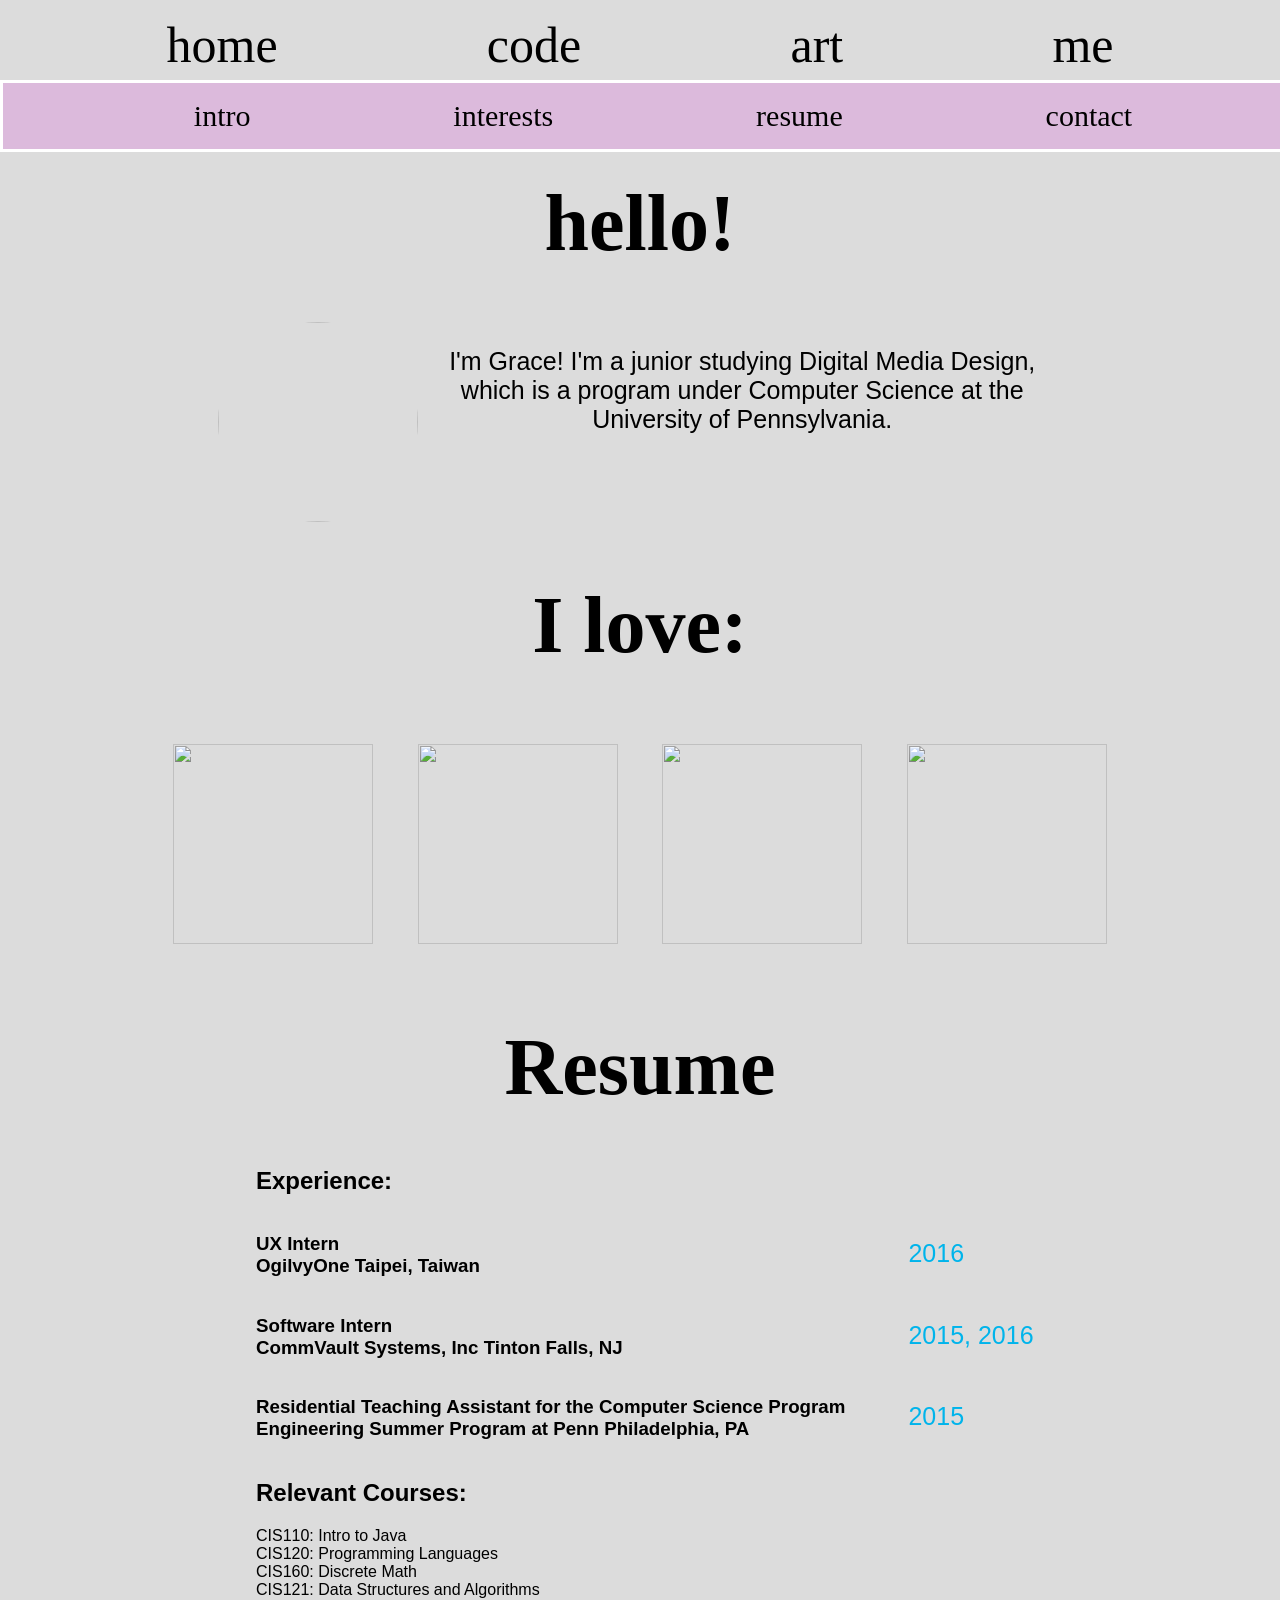
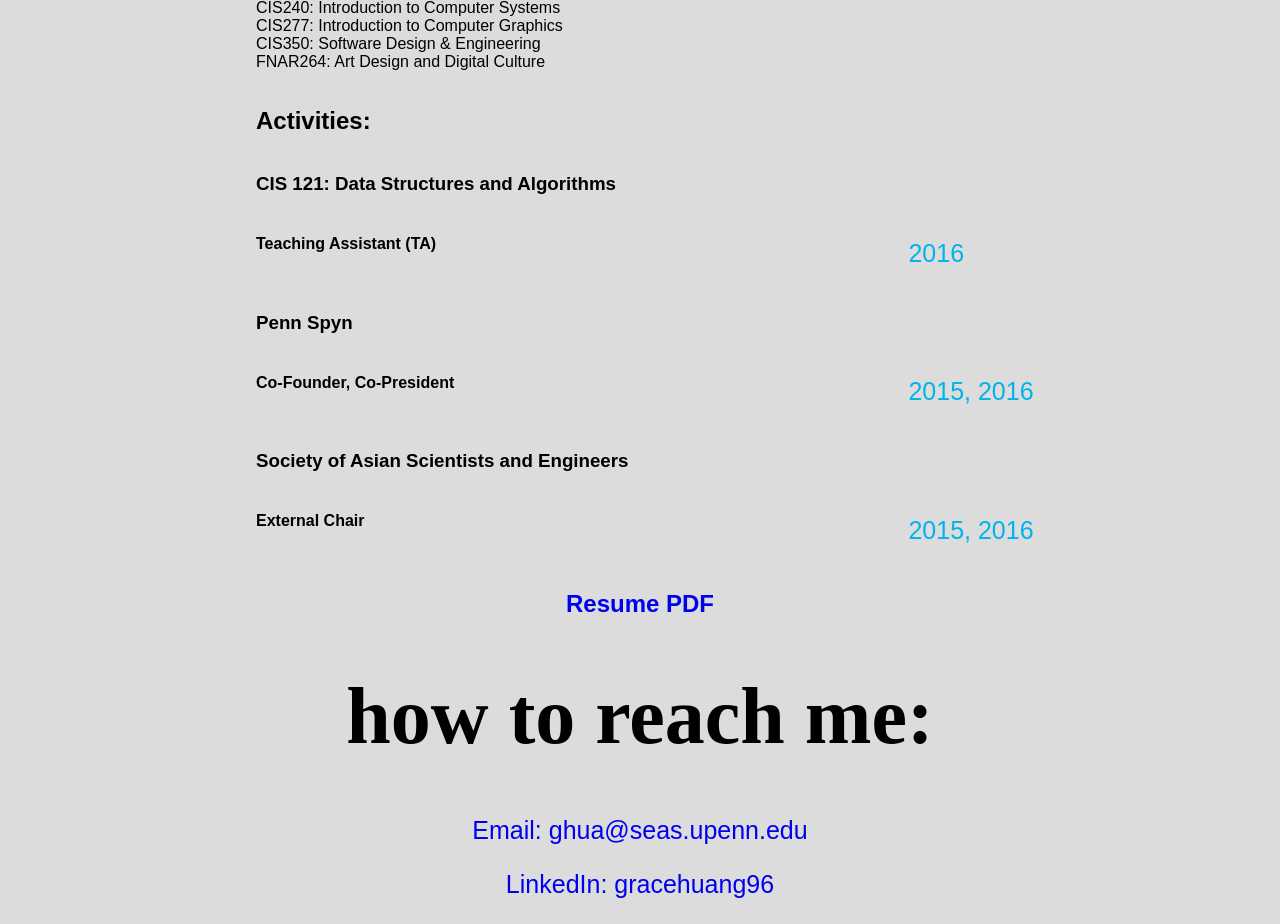
==== me.html @ a4d1b84e "Add files via upload" ====
<!DOCTYPE html PUBLIC "-//W3C//DTD XHTML 4.01 Transitional//EN" "http://www.w3.org/TR/html4/loose.dtd">
<head>
<meta http-equiv="Content-Type" content="text/html; charset=ISO-8859-1">
<title>Contact Me</title>
<script src = "https://ajax.googleapis.com/ajax/libs/jquery/1.11.3/jquery.min.js"></script>
<script src = "loadImages.js"></script>
<script src = "contact.php"></script>
<link href='http://fonts.googleapis.com/css?family=PT+Sans' rel='stylesheet' type='text/css'>
<link href='gallery.css' rel='stylesheet' type='text/css'>
<link href='menu.css' rel='stylesheet' type='text/css'>
<link href='layout2.css' rel='stylesheet' type='text/css'>
<link href='contact.css' rel='stylesheet' type='text/css'>
<script>
$(document).ready(function() {
    $("[href]").each(function() {
    if (this.href == window.location.href) {
        $(this).addClass("active");
        }
    });
    hover();
});


$(document).on('scroll', function() {
    var scrollTop = $(window).scrollTop();
	if (scrollTop > 40) {
		document.getElementById('me').style.top = (0) + 'px';
		document.getElementById('me').style.backgroundColor = "rgba(211,211,211,0.85)";
    }
    else {
    	document.getElementById('me').style.top = (80) + 'px';
    	document.getElementById('me').style.backgroundColor = "#d3d3";
    }
});

</script>
</head>

<body>
  <div class = "header">
    <ul>
		<li><a href = "index.html">home</a></li>
		<li> <a href = "code.html">code</a></li>
		<li> <a href = "Photography.html">art</a></li>
		<li><a href = "me.html">me</a></li>
    </ul>
  </div>
  <div class = "nav" id = "me">
    <ul>
      <li> <a class = "programs" href="#intro">intro</a></li>
      <li> <a class = "videos" href="#interests">interests</a></li>
      <li> <a class = "art" href="#resume">resume</a></li>
      <li> <a class = "art" href="#contact">contact</a></li>
    </ul>
  </div>
  	<div>
  		<div class = "me_content" id = "intro">
	  		<h1> hello! </h1>
	  		<img class = "profpic about" src = "img/gracepic.jpg">
	  		<p class = "about about-desc"> I'm Grace! I'm a junior studying Digital Media Design, which is a program under Computer Science at the University of Pennsylvania.
	  		</p>
	  	</div>
	  	<div class = "me_content" id = "interests">
			<h1> I love: </h1>
			<div class = "box"> <figure class = "tint"><img src = "img/climbing.png"></figure>
				<p class = "description"> Being off the ground </p></div>
			<div class = "box"> <figure class = "tint"><img src = "img/exploring.png"></figure>
				<p class = "description"> Going on adventures </p></div>
			<div class = "box"> <figure class = "tint"><img src = "img/spynWorkshop.jpg"></figure>
				<p class = "description"> Teaching Chinese-yoyo </p></div>
			<div class = "box"> <figure class = "tint"><img src = "img/photography.png"></figure>
				<p class = "description"> Taking pretty pictures</p></div>
		</div>
		<div class = "me_content">
			<div class ="resume" id = "resume">
				<h1> Resume </h1>
				<div class = "resume-elem experience">
					<h2> Experience: </h2>
						<div class = "experience-elem">
							<h3 class = "experience-title">UX Intern <br>
							<b>OgilvyOne</b> Taipei, Taiwan </h3>
							<p class = "date">2016</p>
						</div>
						<div class = "experience-elem">

							<h3 class = "experience-title">Software Intern
							<br> <b> CommVault Systems, Inc </b>  Tinton Falls, NJ</h3>
							<p class = "date">2015, 2016</p>
						</div>
						<div class = "experience-elem">
							<h3 class = "experience-title">Residential Teaching Assistant for the Computer Science Program <br>
							<b>Engineering Summer Program at Penn</b>  Philadelphia, PA </h3>
							<p class = "date">2015</p>
						</div>

				</div>
				<div class ="resume-elem classes">
					<h2> Relevant Courses: </h2>
					<ul>
						<li>CIS110: Intro to Java</li>
						<li>CIS120: Programming Languages</li>
						<li>CIS160: Discrete Math</li>
						<li>CIS121: Data Structures and Algorithms</li>
						<li>CIS240: Introduction to Computer Systems</li>
						<li>CIS277: Introduction to Computer Graphics</li>
						<li>CIS350: Software Design & Engineering</li>
						<li>FNAR264: Art Design and Digital Culture</li>
					</ul>
				</div>
				<div class = "resume-elem activities">
					<h2>Activities: </h2>
						<div class = "activities-elem">
							<h3 class = "activities-name">CIS 121: Data Structures and Algorithms</h3>
							<h4 class = "activities-title">Teaching Assistant (TA)</h4>
							<p class = "date">2016</p>
			<!-- 				<p class = "a-description">TA responsibilities include holding weekly office hours, grading assignments, answering Piazza questions, and helping create homework questions.</p> -->
						</div>
						<div class = "activities-elem">
							<h3 class = "activities-name">Penn Spyn</h3>
							<h4 class = "activities-title">Co-Founder, Co-President</h4>
							<p class = "date">2015, 2016</p>
<!-- 							<p class = "a-description">Created a club that focuses on teaching peers how to play the Chinese yoyo. We also performed at various events across campus, including Chinese New Year celebrations, Big Asian competition, aKDphi CoffeeHouse, and Night Market.</p> -->
						</div>
						<div class = "activities-elem">
							<h3 class = "activities-name">Society of Asian Scientists and Engineers</h3>
							<h4 class = "activities-title">External Chair</h4>
							<p class = "date">2015, 2016</p>
							<!-- <p class = "a-description">I am in charge of a new initiative to volunteer and give back to the community.</p> -->
						</div>
				</div>

			</div>
			<a href = "gracehuangresume.pdf"><h2>Resume PDF</h2></a>
		</div>
		<div class = "me_content" id = "contact">
			<h1> how to reach me: </h1>
<!-- 			<form method="post" action="contact.php">

			    <label>Name</label>
			    <input name="name" placeholder="Type Here">

			    <label>Email</label>
			    <input name="email" type="email" placeholder="Type Here">

			    <label>Message</label>
			    <textarea name="message" placeholder="Type Here"></textarea>

			    <input id="submit" name="submit" type="submit" value="Submit">

			</form> -->
			<a href = "ghua@seas.upenn.edu"><p class = "contactInfo"> Email: ghua@seas.upenn.edu </p></a>
			<a href="https://www.linkedin.com/in/gracehuang96"><p class = "contactInfo"> LinkedIn: gracehuang96 </p></a>
		</div>
	</div>
</body>
</html>
---- gallery.css ----
@charset "utf-8";
/* CSS Document */


	.imageGallery {
		margin: auto;
		width: 80%;
		background-color: #e6ebed;

		-moz-box-shadow:    inset 0 0 10px #000000;
   		-webkit-box-shadow: inset 0 0 10px #000000;
  		box-shadow:         inset 0 0 10px #000000;
	}
	.box {
		position: relative;
		margin: 20px;
		display: inline-block;
	}
	.box img{
		position: relative;
		left: 0;
		top: 0;
		-webkit-shadow: rgba(0,0,0,0.3) 4px 6px 6px;
		-moz-shadow: rgba(0,0,0,0.3) 4px 6px 6px;
		box-shadow: rgba(0,0,0,0.3) 4px 6px 6px;
	}
	.portrait {
		height: 300px;
		width: 200px;
	}
	.landscape {
		width: 300px;
		height: 200px;
	}
		
	.box:hover img{
		-webkit-filter: blur(1px);
		-mox-filter: blur(1px);
		-o-filter: blur(1px);
		-ms-filter: blur(1px);
		filter:blur(1px);
	}
	.box .description{
		display: none;
		color: white;
		position: absolute;
		text-align: center;
		vertical-align: middle;
		top: 50%;
		left: 50%;
		transform: translate(-50%, -50%);
		z-index: 7;
	}
	.tint {
		margin: 0;
		cursor: pointer;
		z-index: 5;
	}
	.tint::before{
		content: "";
		display: block;
		position: absolute;
		top: 0;
		bottom: 0;
		left: 0;
		right: 0;
		-moz-transition: all .3s linear;
		-webkit-transition: all .3s linear;
		-ms-transition: all .3s linear;
		-o-transition: all .3s linear;
		transition: all .3s linear;
	}
	.tint:hover::before{
		background:rgba(0,0,0,0.2);
		z-index: 5;
		cursor: pointer;
	}


.box{
	display: inline-block;
	position: relative;
	margin: 20px;
	overflow: hidden;
}

.box a{
	padding: 0px;
}


.box .descriptionTitle {
	overflow: hidden;
	position: absolute;
	background-color:rgba(0,6,36,0.9);
	color: #ffffff;
	width: 100%;
	height: 20px;
	text-align: center;
	font-weight: bold;
	padding: 10px;
	transition: all 0.25s;
	bottom: 0;
}


.descriptionTitle  a{
	color: #ffffff;
	height: 30px;
	text-align: center;
	font-weight: bold;	
}

.box .descriptionTitle:hover {
	position: absolute;
	background-color:rgba(0,6,36,0.8);
	color: #ffffff;
	width: 100%;
	min-height: 20px;
	height: auto;
	text-align: center;
	font-weight: bold;
	padding: 10px;
	transition: all 0.5s;
}

.descriptionTitle a:hover{
	text-decoration: none;
	color: #00B4EB;
}

.codeDescription {
	padding: 10px;
}

.codeDescription li {
	text-align: left;
}
---- menu.css ----
.menu {
	/*color: #e6ebed;*/
	padding: 10px;
	margin-left: auto;
	margin-right: auto;
	padding-top: 30%;
}

.menu-btn {
	/*color: #e6ebed;*/
	padding: 20px;
	min-width: 100px;
	/*border: 2px solid #e6ebed;*/
}


.menu-btn a {
	color: #003;
	text-decoration: none;
	font-size: 40px;
}

/*.menu-btn a:visited {
	color: #e6ebed;
}
.menu-btn a:link:hover {
    background-color: #e6ebed;
}

.menu-btn:hover a:visited{
	color: #003;
}*/

.menu-btn:hover{
	text-decoration:underline;
}
---- layout2.css ----
@charset "utf-8";
/* CSS Document */
@font-face {
    font-family: existence;
    src: url("Fonts/Existence-UnicaseLight.otf");
}
@font-face {
    font-family: bromello;
    src: url("Fonts/bromello.ttf");
}

a {
	text-decoration: none;
}

body {
	background-color: #dcdcdc;
	font-size: 20px;
	color: #000000;
	font-family: existence, sans-serif;
	text-align: center;
	margin: 0;
}

h1 {
	font-family: bromello;
	text-align: center;
	font-size: 30px;
}

/*header*/
.header ul{
	margin-left: auto;
	padding: 0;
}

.header li {
	display: inline;
	color: #003;
	text-decoration: none;
	padding-right: 8%;
	padding-left: 8%;
	font-family: bromello;

}

.header a {
	color: #000000;
	text-decoration: none;
	font-size: 50px;
}


/*navigation*/

.nav {
	border-style: solid;
	color: #fff;
}

.nav li {
	display: inline;
	color: #003;
	text-decoration: none;
	font-family: existence;
	padding-right: 12%;
	padding-left: 12%;
}


.nav a {
	color: #000000;
	text-decoration: none;
	font-size: 30px;
}


/*sub-nav*/

#me {
	position: fixed;
	width: 100%;
}

#me li{
	padding-right: 8%;
	padding-left: 8%;
}

.content-menu {

}

.content-menu ul {
	padding-left: 0;
}

.content-menu li{
	text-decoration: none;
	display: inline;
	color: rgba(0,6,36,0.9);
	padding-left: 15px;
	padding-right: 15px;
}

.content-menu a{
	text-decoration: none;
	display: inline;
	color: #000000;
}

.content-menu a: visited{
	color: #00b4eb;
}

.content-menu a:active{
	color: #00b4eb;
}
.content-menu a.active{
	color: #00b4eb;
}

/*sub sections*/

.me_content h1{
	color: #000000;
	font-size: 80px;
}

.me_content p {
	font-size: 25px;
	vertical-align: top;
}

#intro h1{
	padding-top: 50px;
}

.profpic {
	border-radius: 50%;
	width: 200px;
	height: 200px;
	-moz-border-radius: 50%;
	-webkit-border-radius: 50%;
}

.about {
	display: inline-block;
}

.about-desc {
	width: 50%;
}

.about-desc p {
	font-size: 30px;
}

.resume {
    width: 75%;
    text-align: center;
    margin-left: auto;
    margin-right: auto;
    display: block;

}

.resume-elem{
	text-decoration: none;
	text-align: left;
	vertical-align: top;
	margin-left: auto;
}

.resume-elem ul{
	text-decoration: none;
	list-style-type: none;
	padding: 0;
}

.classes {
	width: 80%;
	display: inline-block;
	margin-left: auto;
}

.experience {
	display: block;
	width: 90%;
}

.experience-elem{

}

.experience-elem p {
	text-align: right;
}


.experience-elem h3{
	width: 75%;
	display:inline-block;

}

.experience-title {
	display: inline-block;
}

.activities {
	display: block;
	width: 90%;
}

.activities-elem{

}

.activities-elem .date p {
	text-align: right;
	font-size: 20px;
}

.a-description p{
	text-align: center;
	font-size: 15px;
}

.activities-elem h3{
	width: 75%;
	display:inline-block;

}

.activities-elem h4{
	width: 75%;
	display:inline-block;

}

.experience-title {
	display: inline-block;
}


.date {
	text-align: right;
    right: 0px;
    color: #00b4eb;
    vertical-align: top;
    display: inline-block;
}

/*image gallery*/


.box {
	position: relative;
	margin: 20px;
	display: inline-block;
}
.box img{
	position: relative;
	left: 0;
	top: 0;
	/* border-radius: 50%; */
	width: 200px;
	height: 200px;
	/* -moz-border-radius: 50%;*/
	/*-webkit-border-radius: 50%; */
	overflow: hidden;
}

.box:hover img{
	-webkit-filter: blur(1px);
	-mox-filter: blur(1px);
	-o-filter: blur(1px);
	-ms-filter: blur(1px);
	filter:blur(1px);
}
.box .description{
	display: none;
	color: white;
	position: absolute;
	text-align: center;
	vertical-align: middle;
	top: 50%;
	left: 50%;
	transform: translate(-50%, -50%);
	z-index: 7;
}
.tint {
	margin: 0;
	cursor: pointer;
	z-index: 5;
}
.tint::before{
	content: "";
	display: block;
	position: absolute;
	top: 0;
	bottom: 0;
	left: 0;
	right: 0;
	-moz-transition: all .3s linear;
	-webkit-transition: all .3s linear;
	-ms-transition: all .3s linear;
	-o-transition: all .3s linear;
	transition: all .3s linear;
}
.tint:hover::before{
	background:rgba(0,0,0,0.2);
	z-index: 5;
	cursor: pointer;
}


.box{
	display: inline-block;
	position: relative;
	margin: 20px;
	overflow: hidden;
	/* border-radius: 50%; */
	width: 200px;
	height: 200px;
	/* -moz-border-radius: 50%; */
	/*-webkit-border-radius: 50%; */

}

.box a{
	padding: 0px;
}


.box .descriptionTitle {
	overflow: hidden;
	position: absolute;
	background-color:rgba(0,6,36,0.9);
	color: #ffffff;
	width: 100%;
	height: 20px;
	text-align: center;
	font-weight: bold;
	padding: 10px;
	transition: all 0.25s;
	bottom: 0;
}


.descriptionTitle  a{
	color: #ffffff;
	height: 30px;
	text-align: center;
	font-weight: bold;
	margin-left: 12px;
	margin-right: 20px;
	padding-right: 12px;
}

.box .descriptionTitle:hover {
	position: absolute;
	background-color:rgba(0,6,36,0.8);
	color: #ffffff;
	width: 100%;
	min-height: 20px;
	height: auto;
	text-align: center;
	font-weight: bold;
	padding: 10px;
	transition: all 0.5s;
}

.descriptionTitle a:hover{
	text-decoration: none;
	color: #00B4EB;
}

.description {
	margin-left: 12px;
	margin-right: 20px;
	padding-right: 12px;
	font-size: 12px;
}

.description li {
	text-align: left;
}
---- contact.css ----
@charset "utf-8";
/* CSS Document */

@font-face {
    src: url('fonts/BEBAS___-webfont.eot');
    src: url('fonts/BEBAS___-webfont.eot?#iefix') format('embedded-opentype'),
         url('fonts/BEBAS___-webfont.woff') format('wnoff'),
         url('fonts/BEBAS___-webfont.ttf') format('truetype'),
         url('fonts/BEBAS___-webfont.svg#BebasRegular') format('svg');
    font-weight: normal;
    font-style: normal;
}

body {
	font-size:100%;
}

.body {
	width:576px;
	margin:0 auto;
	display:block;
}

form {
	width:459px;
	margin:0 auto;
}

label {
	display:block;
	margin-top:20px;
	letter-spacing:2px;
}

input, textarea {
	width:439px;
	height:27px;
	background:#efefef;
	border-radius:5px;
	-moz-border-radius:5px;
	-webkit-border-radius:5px;
	border:1px solid #dedede;
	padding:10px;
	margin-top:3px;
	font-size:0.9em;
	color:#3a3a3a;
}

	input:focus, textarea:focus {
		border:1px solid #97d6eb;
	}

textarea {
	height:213px;
	background:url(images/textarea-bg.jpg) right no-repeat #efefef;
}

#submit {
	background:url(images/submit.jpg);
	width:127px;
	height:38px;
	text-indent:-9999px;
	border:none;
	margin-top:20px;
	cursor:pointer;
}

	#submit:hover {
		opacity:0.9;
	}

footer a img {
	border:none;
	float:right;
	margin:0px 59px 40px 0px;
}
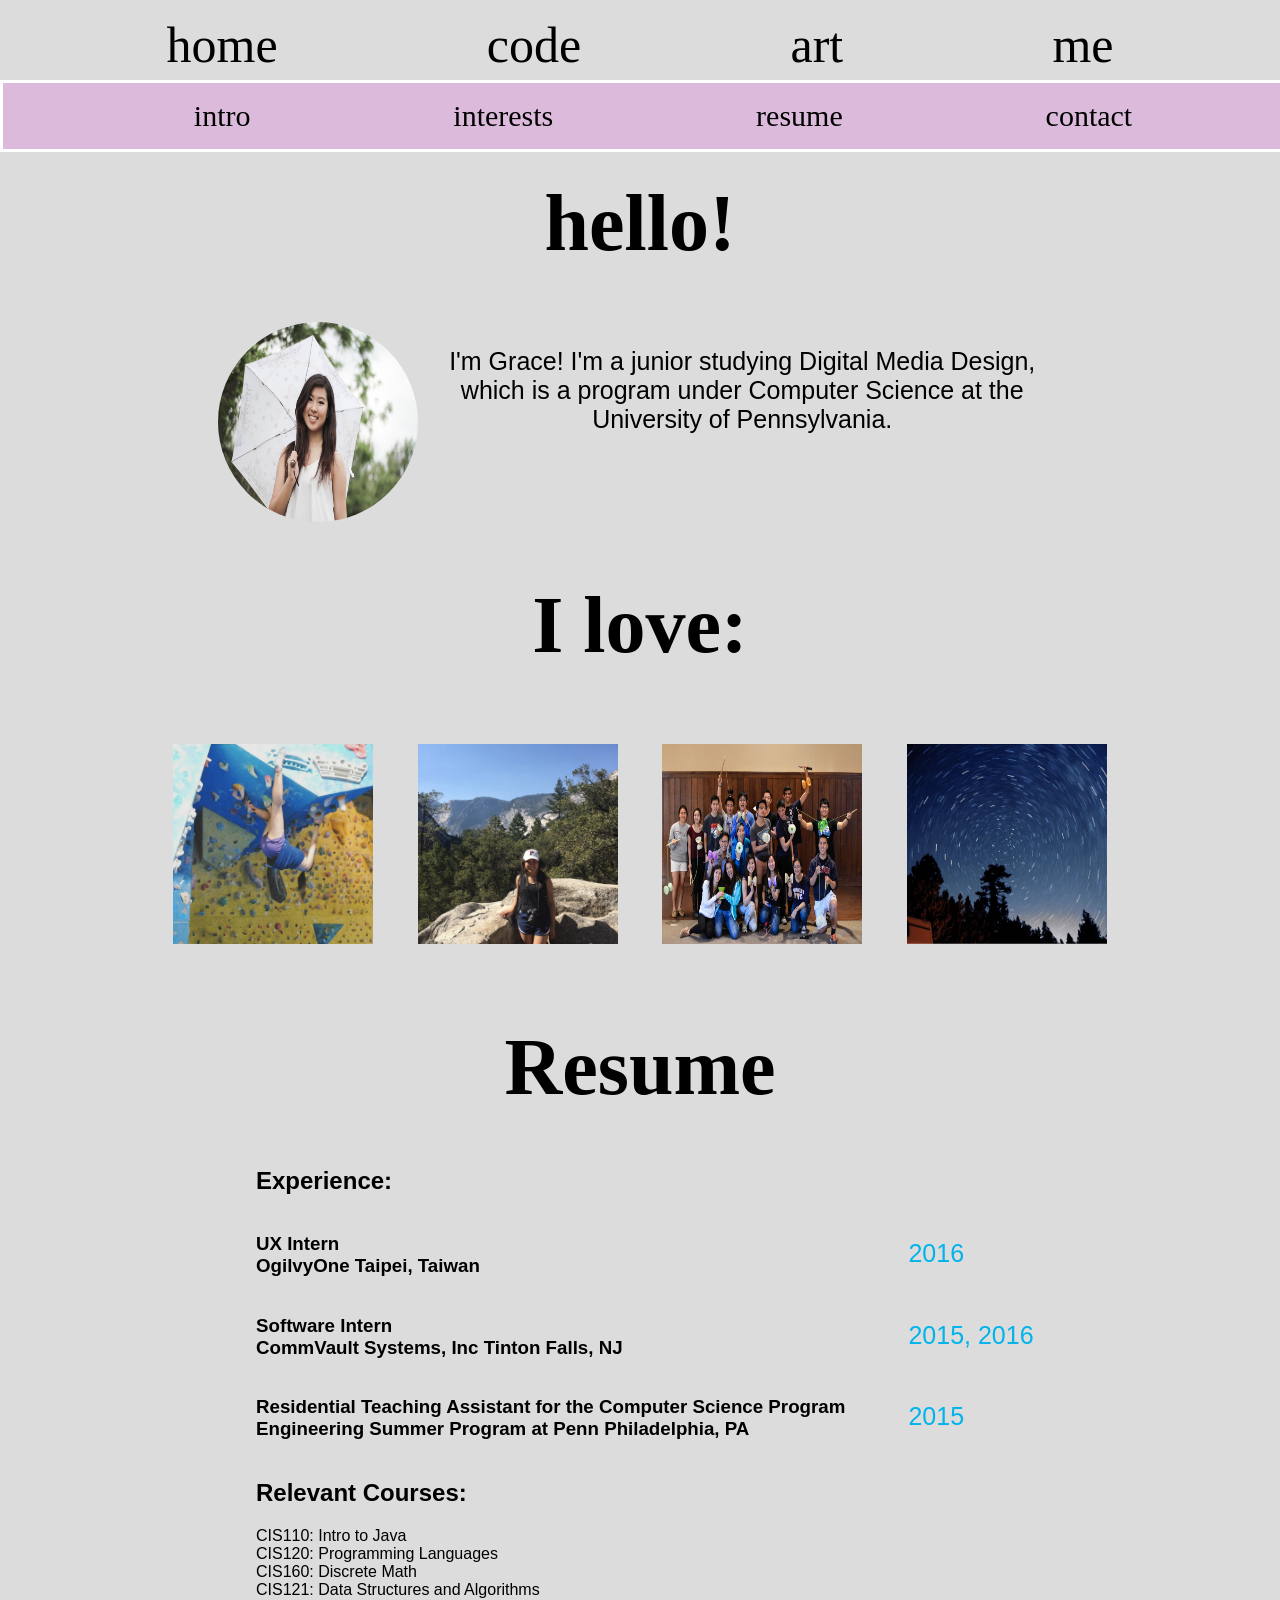
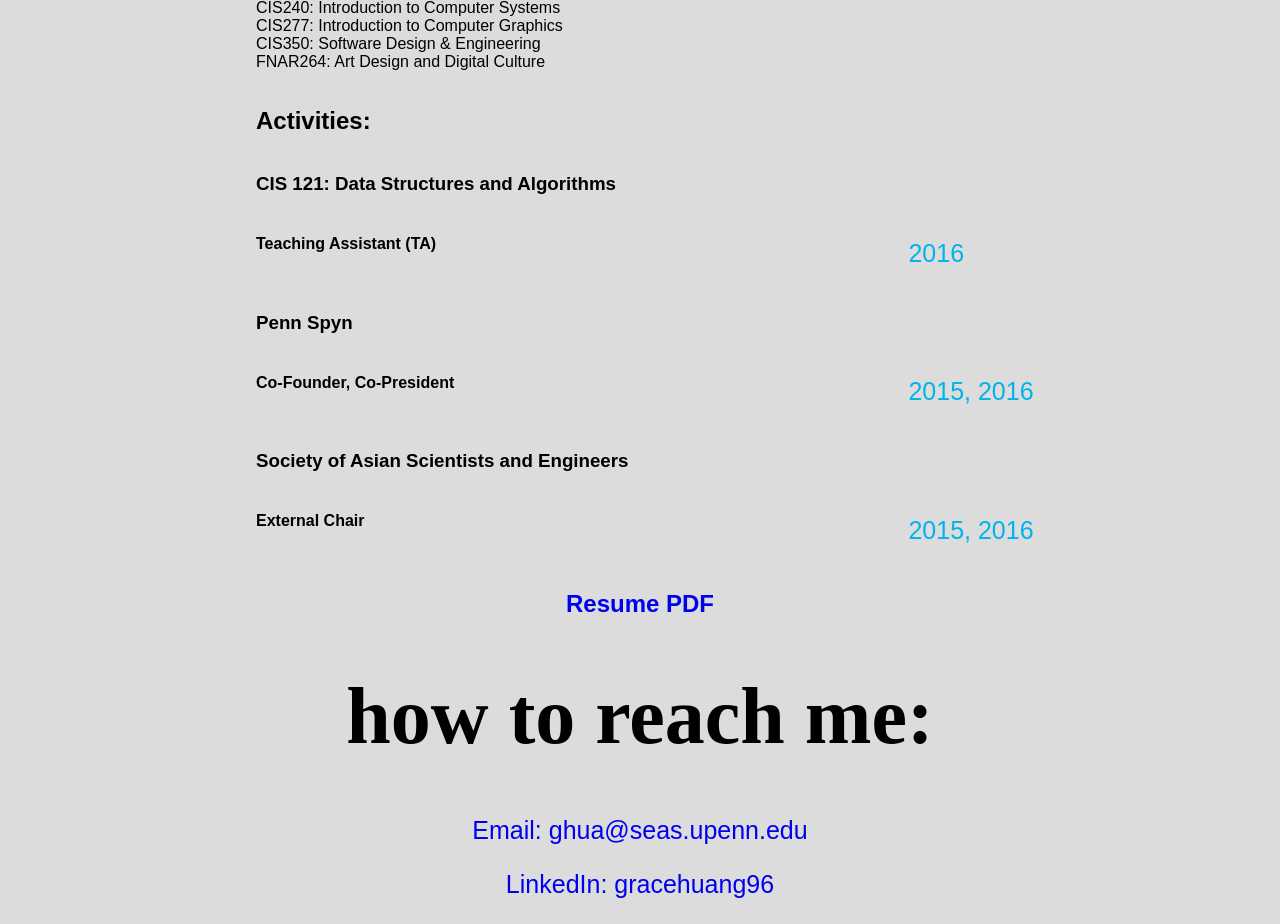
==== commit 9fb1497b: "Update me.html" ====
--- a/me.html
+++ b/me.html
@@ -130,7 +130,7 @@
 				</div>
 
 			</div>
-			<a href = "gracehuangresume.pdf"><h2>Resume PDF</h2></a>
+			<a href = "Gracehuangresume.pdf"><h2>Resume PDF</h2></a>
 		</div>
 		<div class = "me_content" id = "contact">
 			<h1> how to reach me: </h1>
